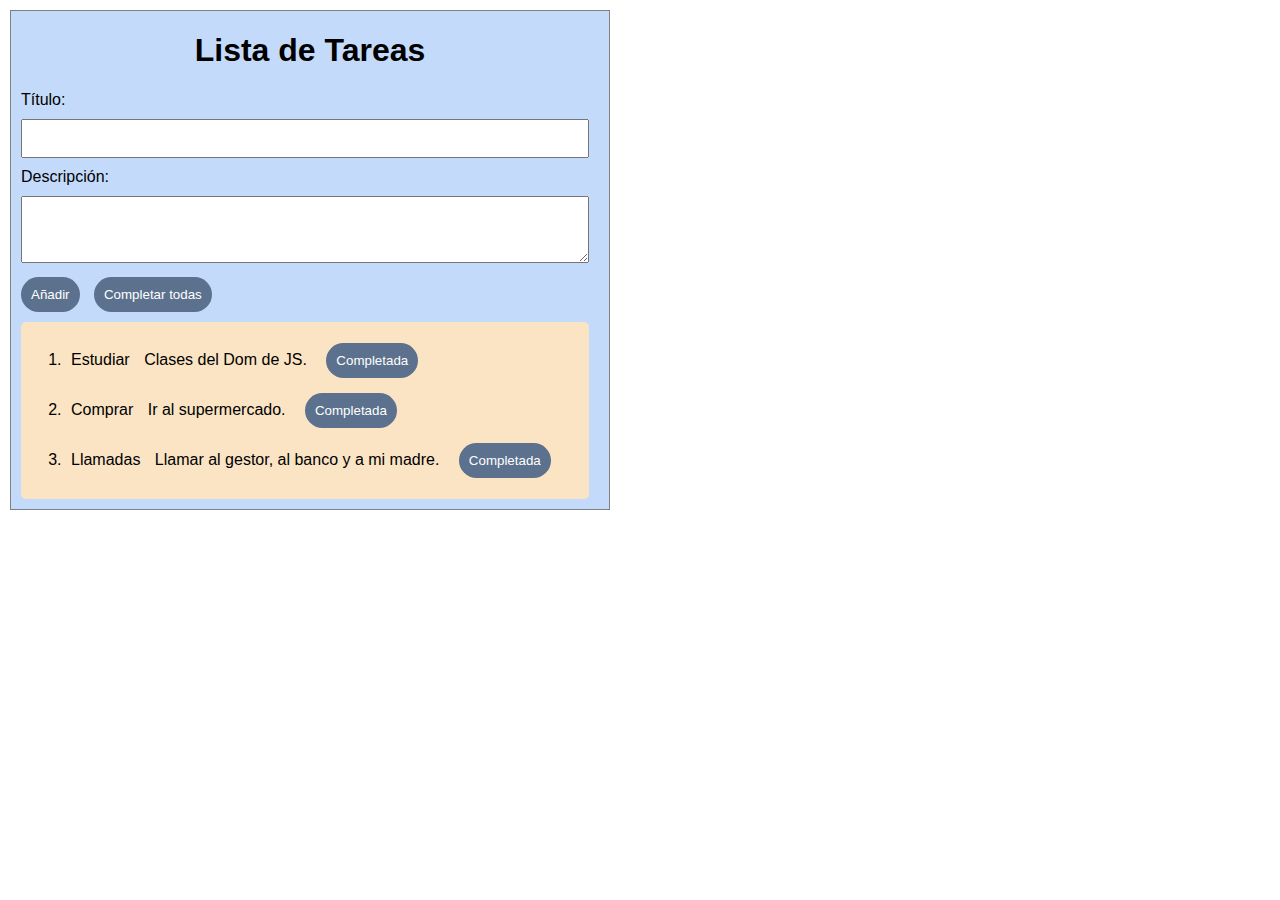
==== 4_ListadeTareas/index.html @ 861c6c8e "first commit" ====
<!DOCTYPE html>
<html lang="en">
<head>
    <meta charset="UTF-8">
    <meta name="viewport" content="width=device-width, initial-scale=1.0">
    <title>Lista de tareas</title>
    <link rel="stylesheet" href="style.css">
</head>
<body>
    
    <div class="content-form">
        <h1>Lista de Tareas</h1>    
        <form id="form">
            <label for="">Título:</label>
            <input id="title" name="title" type="text">
            <br>
            <label for="description">Descripción:</label>            
            <textarea name="description" id="description" cols="40" rows="3"></textarea>    
            <br>
            <button id="add-button" type="submit">Añadir</button>
            <button id="completed-all" type="button">Completar todas</button>
        </form>        
    
        <div class="content-task">        
            <ol id="task-list">            
                <li><span class="list-title">Estudiar</span> <span>Clases del Dom de JS.</span> <button type="button" onclick="completedTask()">Completada</button></li>
                <li><span class="list-title">Comprar</span> <span>Ir al supermercado.</span> <button type="button" onclick="completedTask()">Completada</button></li>            
                <li><span class="list-title">Llamadas</span> <span>Llamar al gestor, al banco y a mi madre.</span> <button type="button" onclick="completedTask()">Completada</button></li>            
            </ol>
        </div>
    </div>
    <script src="index.js"></script>
</body>
</html>
---- 4_ListadeTareas/style.css ----
*{
    box-sizing: border-box;
}
body {
    font-family: Arial, Helvetica, sans-serif;
    font-size: medium;
    margin: 10px;
}
.content-form{
    background-color: #c4dafa;
    border: 1px gray solid;    
    width: 600px;    
}

h1 { text-align: center;
}

label {
    margin: 10px;
}
input, textarea {
    width: 95%;
    padding: 10px 20px;
    margin: 10px;
    box-sizing: border-box;
}

button {
    background-color:#5b718d; /*#306691;*/
    color: white;
    border-radius: 50px;
    border-style: none;
    padding: 10px;
    margin-left: 10px;    
}

li {
    margin-bottom: 15px;
}
.content-task {
    border-radius: 5px;
    padding: 5px;
    margin: 10px;    
    max-width: 95%;    
    background-color: #fae4c4; /* #9ec3e8*/
}
span{
    padding: 5px;
}
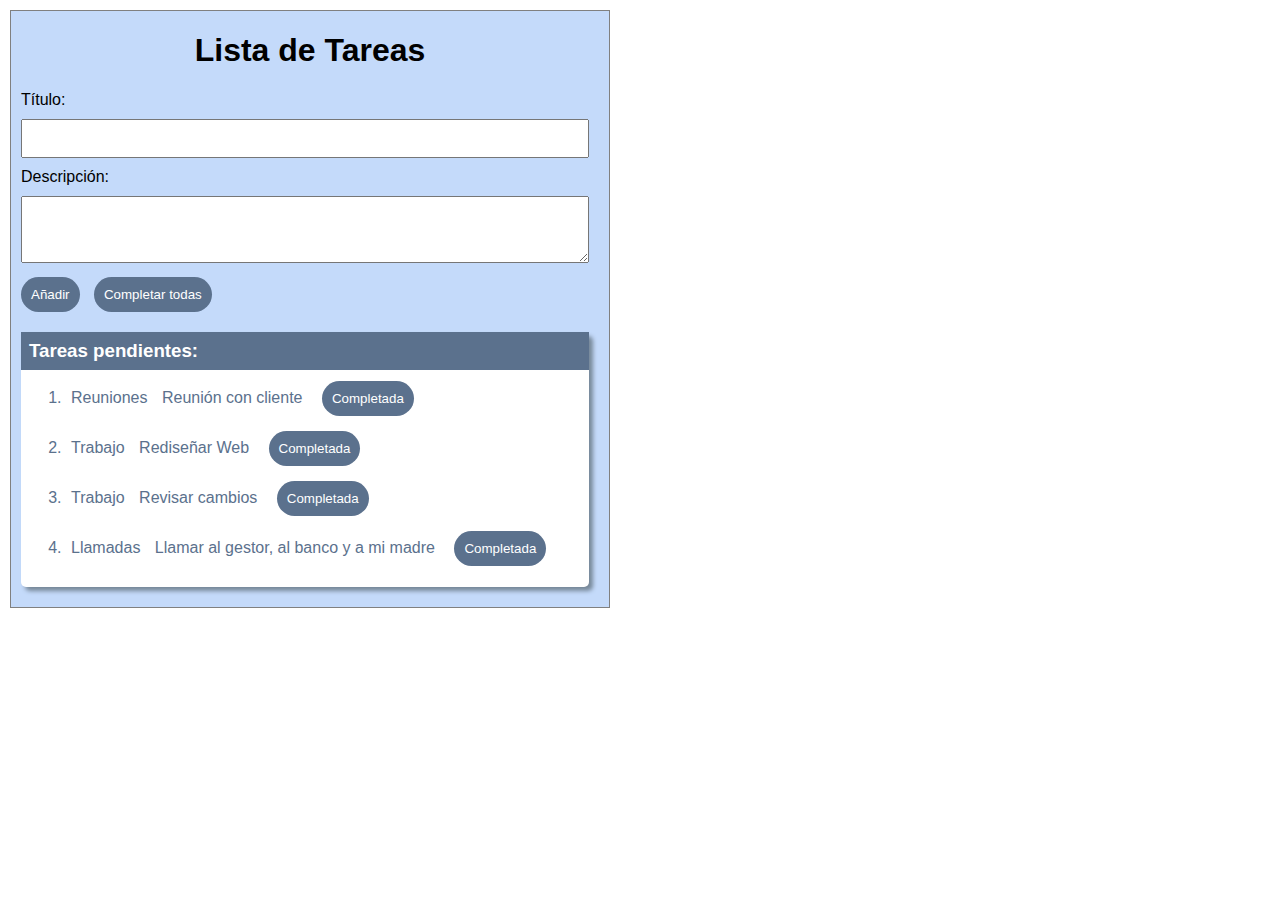
==== commit 1b8c0908: "Actualiza Lista de Tareas" ====
--- a/4_ListadeTareas/index.html
+++ b/4_ListadeTareas/index.html
@@ -22,10 +22,12 @@
         </form>        
     
         <div class="content-task">        
+            <h3>Tareas pendientes:</h3>
             <ol id="task-list">            
-                <li><span class="list-title">Estudiar</span> <span>Clases del Dom de JS.</span> <button type="button" onclick="completedTask()">Completada</button></li>
-                <li><span class="list-title">Comprar</span> <span>Ir al supermercado.</span> <button type="button" onclick="completedTask()">Completada</button></li>            
-                <li><span class="list-title">Llamadas</span> <span>Llamar al gestor, al banco y a mi madre.</span> <button type="button" onclick="completedTask()">Completada</button></li>            
+                <li id="li1"><span>Reuniones</span> <span>Reunión con cliente</span> <button type="button" class="btnComplete">Completada</button></li>
+                <li id="li2"><span>Trabajo</span> <span>Rediseñar Web</span> <button type="button" class="btnComplete">Completada</button></li>            
+                <li id="li3"><span>Trabajo</span> <span>Revisar cambios</span> <button type="button" class="btnComplete">Completada</button></li>            
+                <li id="li4"><span>Llamadas</span> <span>Llamar al gestor, al banco y a mi madre</span> <button type="button" class="btnComplete">Completada</button></li>            
             </ol>
         </div>
     </div>
--- a/4_ListadeTareas/style.css
+++ b/4_ListadeTareas/style.css
@@ -33,17 +33,28 @@
     padding: 10px;
     margin-left: 10px;    
 }
+h3 {
+    background-color:#5b718d; /*#306691;*/
+    color: white;    
+    margin: -5px;
+    width:auto;
+    padding: 8px;    
+}
 
 li {
     margin-bottom: 15px;
+    color: #5b718d;     
 }
 .content-task {
     border-radius: 5px;
+    box-shadow: 4px 4px 4px lightslategray;
     padding: 5px;
-    margin: 10px;    
+    margin: 20px 10px;    
     max-width: 95%;    
-    background-color: #fae4c4; /* #9ec3e8*/
+    background-color: white /*#fae4c4; #9ec3e8*/
 }
 span{
     padding: 5px;
+    max-width: 90%;
+    text-wrap: wrap;
 }
